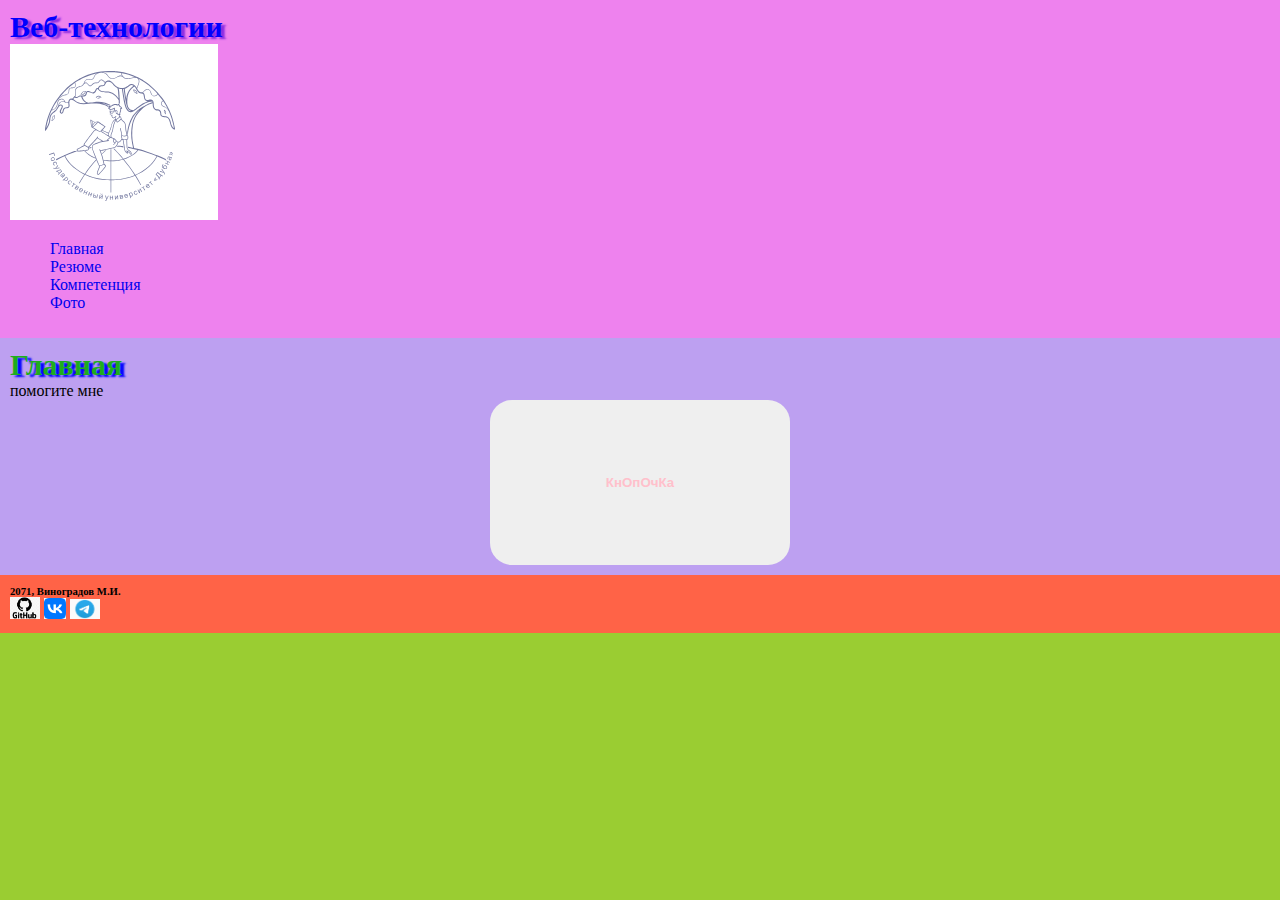
==== w-t_Vinogradov_Mikhail/index.html @ e8c80a37 "добавил сайт" ====
<!DOCTYPE html>
<html lang="en">
<head>
    <meta charset="UTF-8">
    <meta name="viewport" content="width=, initial-scale=1.0">
    <title>задание 1</title>
    <link rel="stylesheet" href="style.css">
</head>
<body>
    <header>
        <h2>
            Веб-технологии
        </h2>
        <div>
            <img src="images/logo_uni-dubna.png" alt="логотип">
        </div>
        <nav>
            <ol>
                <li> <a href="index.html">Главная</a></li>
                <li> <a href="rez.html">Резюме</a></li>
                <li> <a href="comp.html">Компетенция</a></li>
                <li> <a href="photo.html">Фото</a></li>
            </ol>

        </nav>
    </header>
    <main>
        <h1>Главная</h1>
        
        помогите мне

        <div>
        <button>КнОпОчКа</button>
    

    </main>
    
    
    <footer>
        <h6>2071, Виноградов М.И. </h6>
        <div>
            <a href="https://github.com/" target="_blank"><img src="images/git_logo.png" alt="я в git" width="30"></a>
            <a href="https://vk.com/unidubna_official" target="_blank"><img src="images/vk_logo.png" alt="я в вк" width="22"></a>
            <a href=""></a><img src="images/tg_logo.png" alt="я в тг" width="30">
        </div>
    </footer>
</body>
</html>
---- w-t_Vinogradov_Mikhail/style.css ----
h2
{
    
    text-shadow: 4px 2px 2px blueviolet;
    margin: 10px 10px 10px 30px;
    font-weight: 900;
    font-size: 30px;
    color: blue;
}
h1
{
    text-shadow: 4px 2px 2px blue;
    margin: 10px 10px 10px 30px;
    font-weight: 900;
    font-size: 30px;
    color: rgb(30, 173, 30);
}
button
{
    color: pink;
    font-weight: bold;
    width: 300px;
    height: 165px;
    border: none;
    margin: 0 auto;
    display: block;
    border-radius: 22px;

}
body
{
    background-color: yellowgreen;
    margin: 0;
}
header
{
    background-color: violet;
    padding: 10px;
}
footer
{
    background-color: tomato;
    margin: 0;
    padding: 10px;
}
main
{
    background-color: rgb(189, 160, 241);
    margin: 0;
    padding: 10px;
}
h1, h2, h3, h4, h5, h6
{
    margin: 0%;
}
ol
{
    list-style: none;
}
a
{
    text-decoration: none;
}
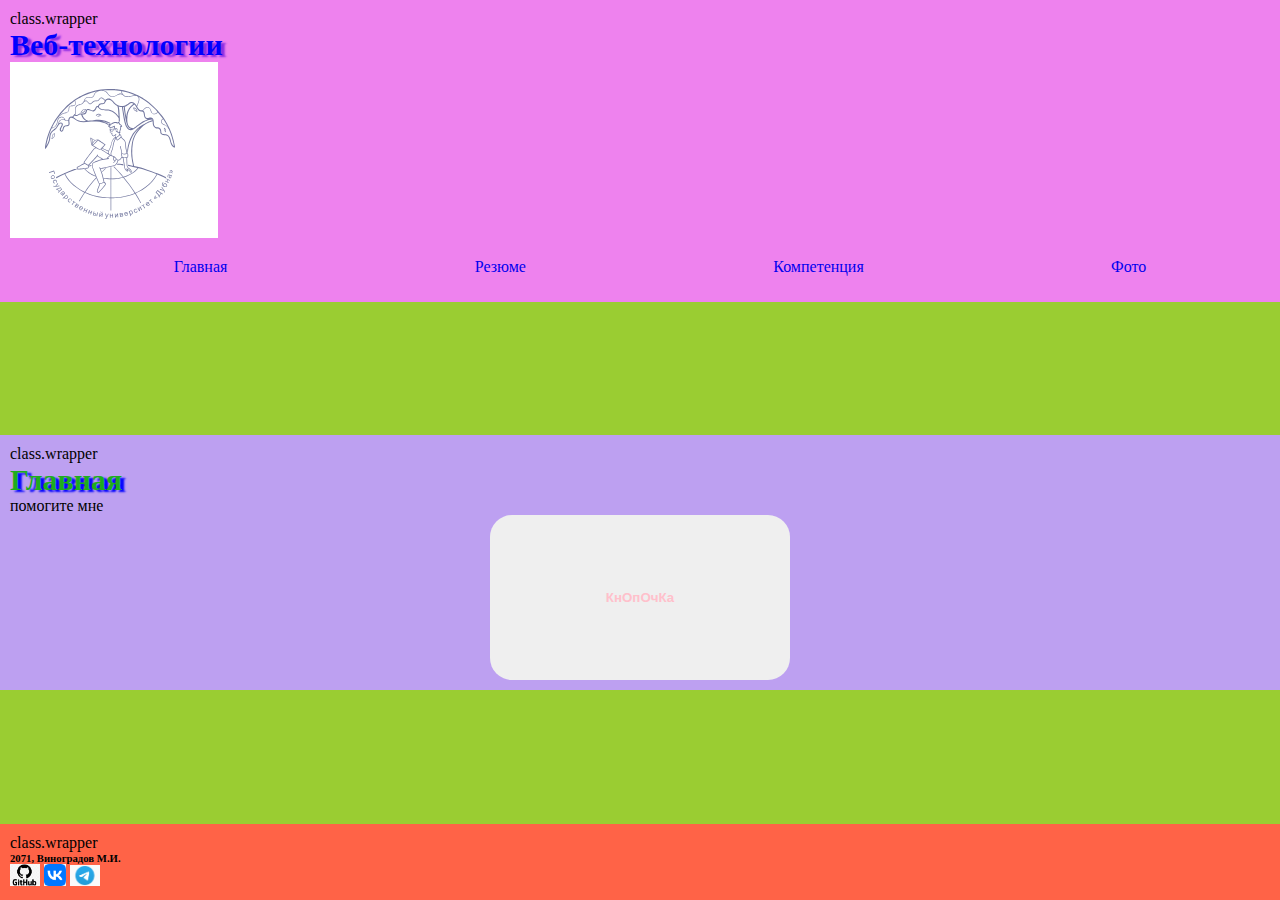
==== commit c85212aa: "выравнивание" ====
--- a/w-t_Vinogradov_Mikhail/index.html
+++ b/w-t_Vinogradov_Mikhail/index.html
@@ -8,6 +8,7 @@
 </head>
 <body>
     <header>
+        <div>class.wrapper</div>
         <h2>
             Веб-технологии
         </h2>
@@ -25,6 +26,7 @@
         </nav>
     </header>
     <main>
+        <div>class.wrapper</div>
         <h1>Главная</h1>
         
         помогите мне
@@ -37,6 +39,7 @@
     
     
     <footer>
+        <div>class.wrapper</div>
         <h6>2071, Виноградов М.И. </h6>
         <div>
             <a href="https://github.com/" target="_blank"><img src="images/git_logo.png" alt="я в git" width="30"></a>
--- a/w-t_Vinogradov_Mikhail/style.css
+++ b/w-t_Vinogradov_Mikhail/style.css
@@ -31,6 +31,10 @@
 {
     background-color: yellowgreen;
     margin: 0;
+    display: flex;
+    flex-direction: column;
+    justify-content: space-between;
+    height: 100%;
 }
 header
 {
@@ -48,6 +52,7 @@
     background-color: rgb(189, 160, 241);
     margin: 0;
     padding: 10px;
+
 }
 h1, h2, h3, h4, h5, h6
 {
@@ -56,8 +61,23 @@
 ol
 {
     list-style: none;
+    display: flex;
+    flex-wrap: wrap;
+    align-content: stretch;
+    justify-content: space-around;
+    align-items: center;
 }
+
 a
 {
     text-decoration: none;
 }
+html
+{
+    height: 100%;
+}
+.wrapper
+{
+    width: 80;
+    margin: 0 auto;
+}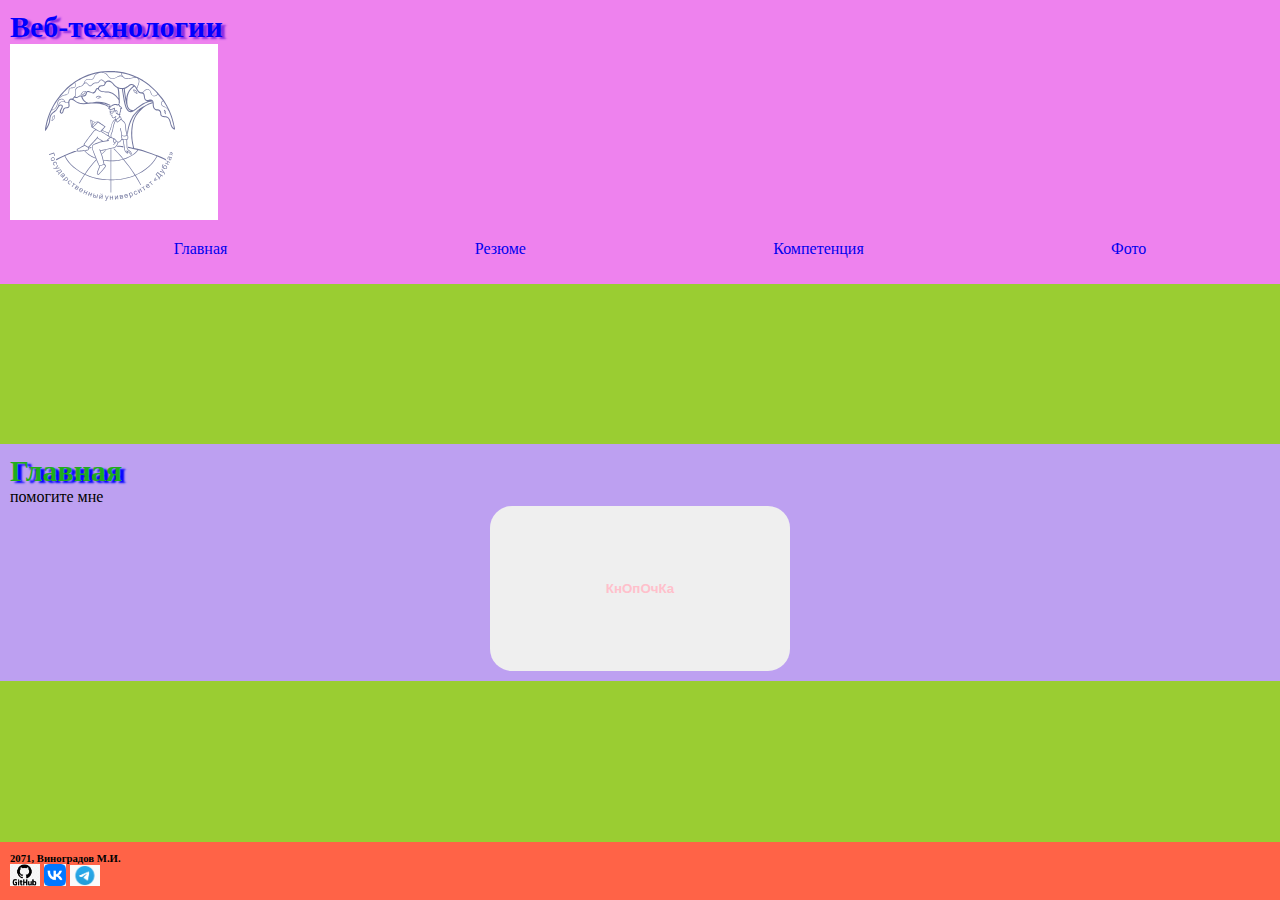
==== commit 0d4f6926: "точно выравнивание" ====
--- a/w-t_Vinogradov_Mikhail/index.html
+++ b/w-t_Vinogradov_Mikhail/index.html
@@ -8,7 +8,7 @@
 </head>
 <body>
     <header>
-        <div>class.wrapper</div>
+        <div class="wrapper">
         <h2>
             Веб-технологии
         </h2>
@@ -26,7 +26,7 @@
         </nav>
     </header>
     <main>
-        <div>class.wrapper</div>
+        <div class="wrapper">
         <h1>Главная</h1>
         
         помогите мне
@@ -39,7 +39,7 @@
     
     
     <footer>
-        <div>class.wrapper</div>
+        <div class="wrapper">
         <h6>2071, Виноградов М.И. </h6>
         <div>
             <a href="https://github.com/" target="_blank"><img src="images/git_logo.png" alt="я в git" width="30"></a>
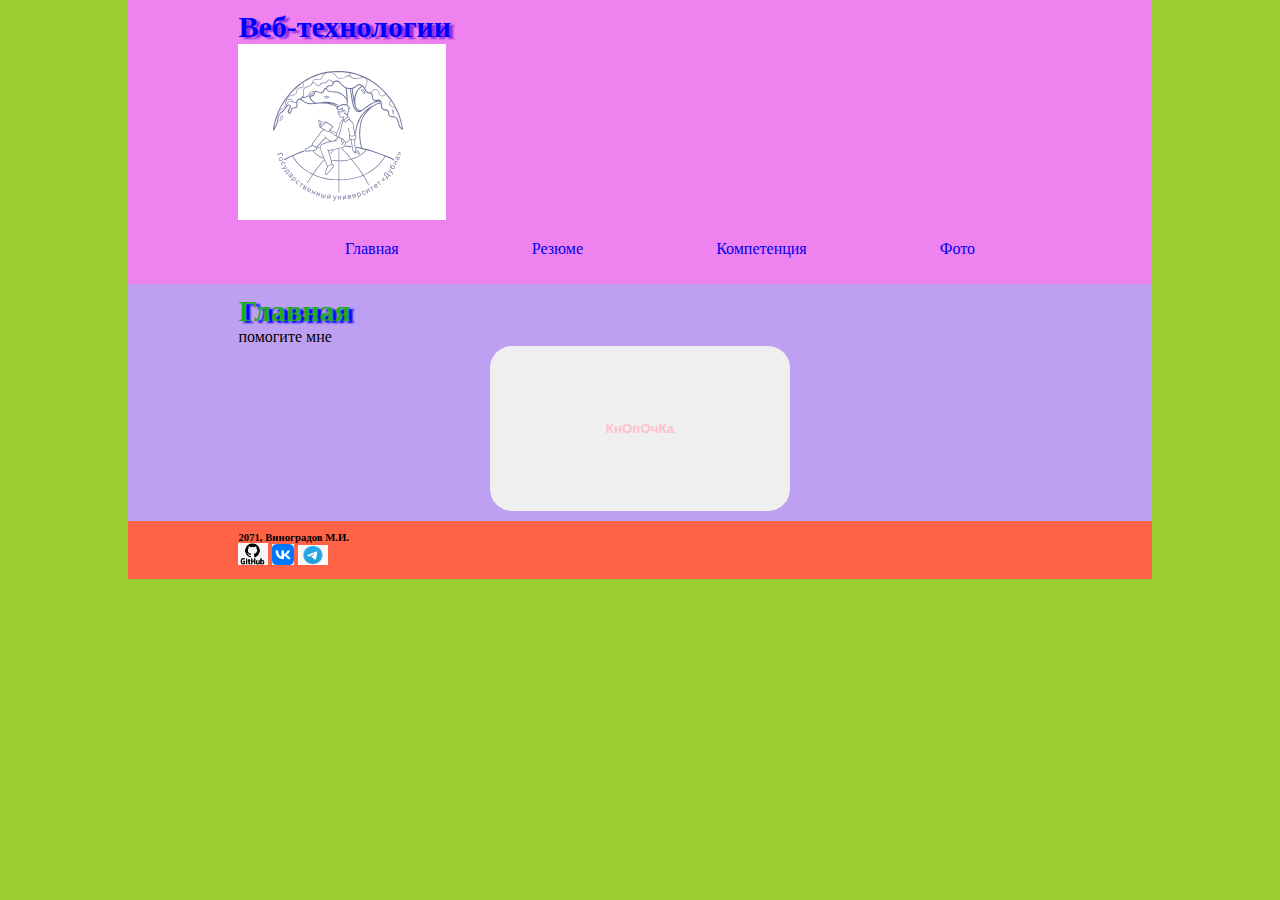
==== commit 12ff4c7f: "хз" ====
--- a/w-t_Vinogradov_Mikhail/index.html
+++ b/w-t_Vinogradov_Mikhail/index.html
@@ -7,6 +7,7 @@
     <link rel="stylesheet" href="style.css">
 </head>
 <body>
+    <div class="wrapper">
     <header>
         <div class="wrapper">
         <h2>
@@ -24,6 +25,7 @@
             </ol>
 
         </nav>
+        </div>
     </header>
     <main>
         <div class="wrapper">
@@ -31,9 +33,9 @@
         
         помогите мне
 
-        <div>
+        
         <button>КнОпОчКа</button>
-    
+        </div>
 
     </main>
     
@@ -46,6 +48,7 @@
             <a href="https://vk.com/unidubna_official" target="_blank"><img src="images/vk_logo.png" alt="я в вк" width="22"></a>
             <a href=""></a><img src="images/tg_logo.png" alt="я в тг" width="30">
         </div>
+        </div>
     </footer>
 </body>
 </html>--- a/w-t_Vinogradov_Mikhail/style.css
+++ b/w-t_Vinogradov_Mikhail/style.css
@@ -78,6 +78,7 @@
 }
 .wrapper
 {
-    width: 80;
+    width: 80%;
     margin: 0 auto;
-}+}
+.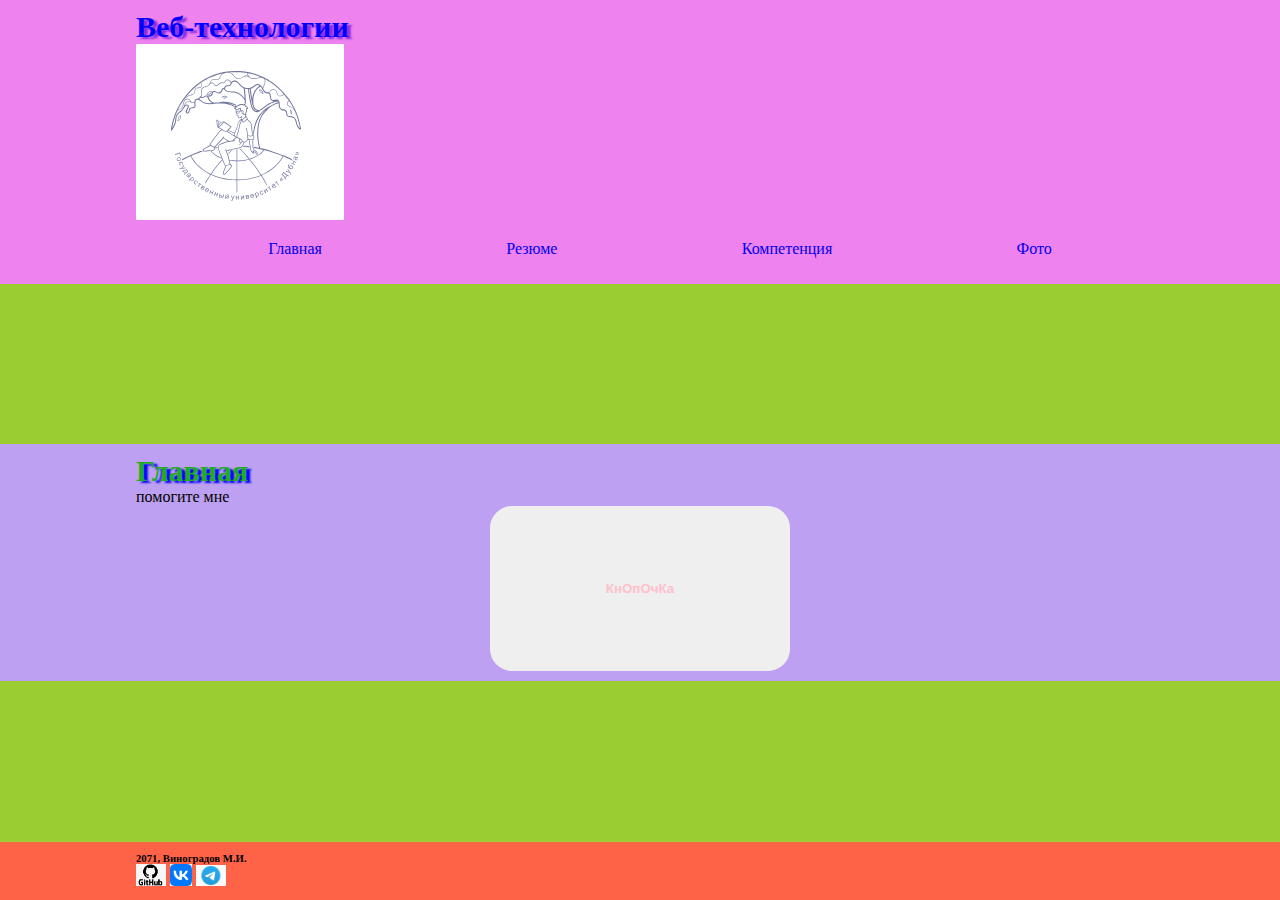
==== commit 10da99aa: "rescue me" ====
--- a/w-t_Vinogradov_Mikhail/index.html
+++ b/w-t_Vinogradov_Mikhail/index.html
@@ -7,7 +7,7 @@
     <link rel="stylesheet" href="style.css">
 </head>
 <body>
-    <div class="wrapper">
+    
     <header>
         <div class="wrapper">
         <h2>
@@ -50,5 +50,6 @@
         </div>
         </div>
     </footer>
+   
 </body>
 </html>--- a/w-t_Vinogradov_Mikhail/style.css
+++ b/w-t_Vinogradov_Mikhail/style.css
@@ -81,4 +81,10 @@
     width: 80%;
     margin: 0 auto;
 }
-.+.center_flex
+{
+    display: flex;
+    flex-wrap: wrap;
+    flex-direction: column;
+    align-content: space-around;
+}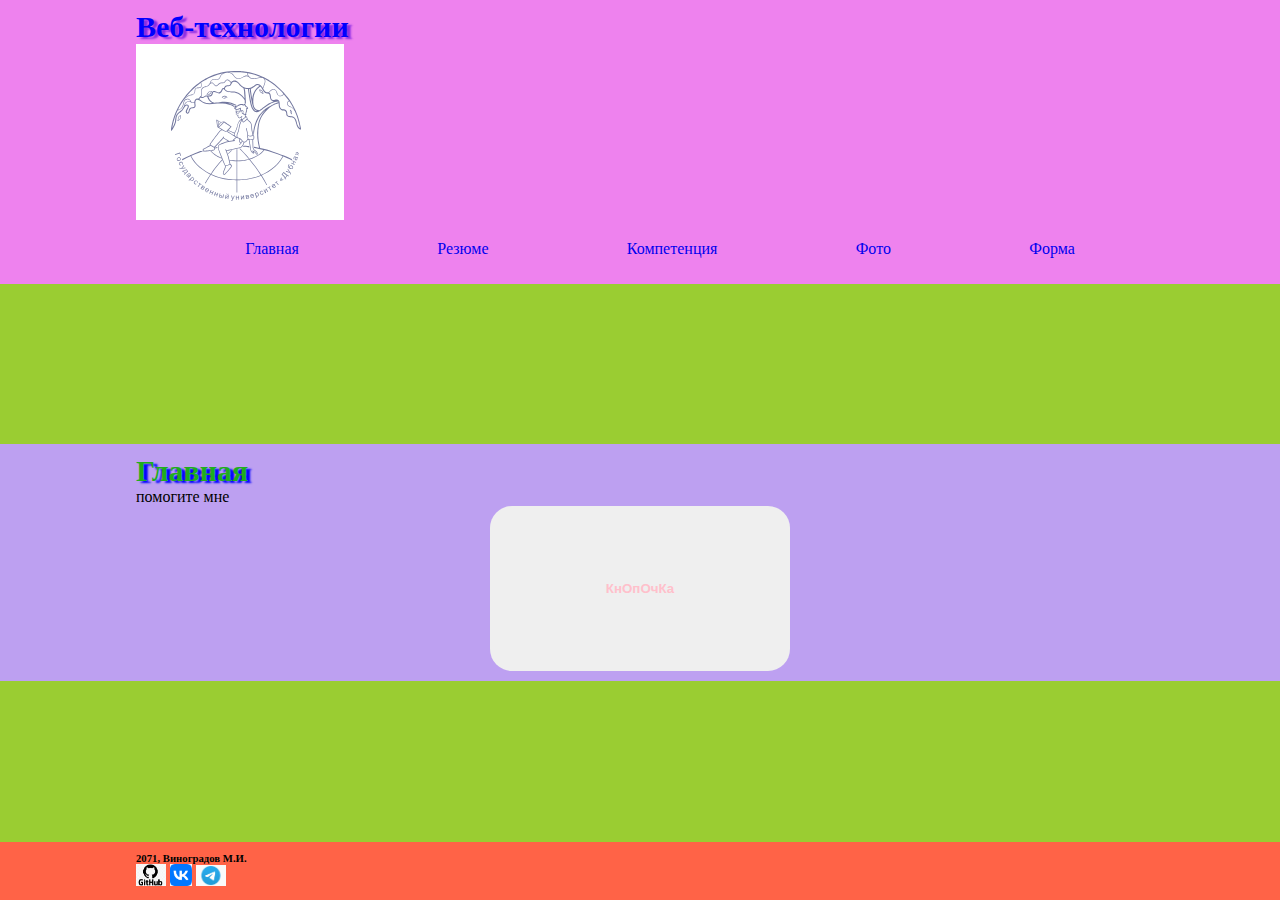
==== commit 383904f4: "дубль999" ====
--- a/w-t_Vinogradov_Mikhail/index.html
+++ b/w-t_Vinogradov_Mikhail/index.html
@@ -22,6 +22,7 @@
                 <li> <a href="rez.html">Резюме</a></li>
                 <li> <a href="comp.html">Компетенция</a></li>
                 <li> <a href="photo.html">Фото</a></li>
+                <li> <a href="forms.html">Форма</a></li>
             </ol>
 
         </nav>
